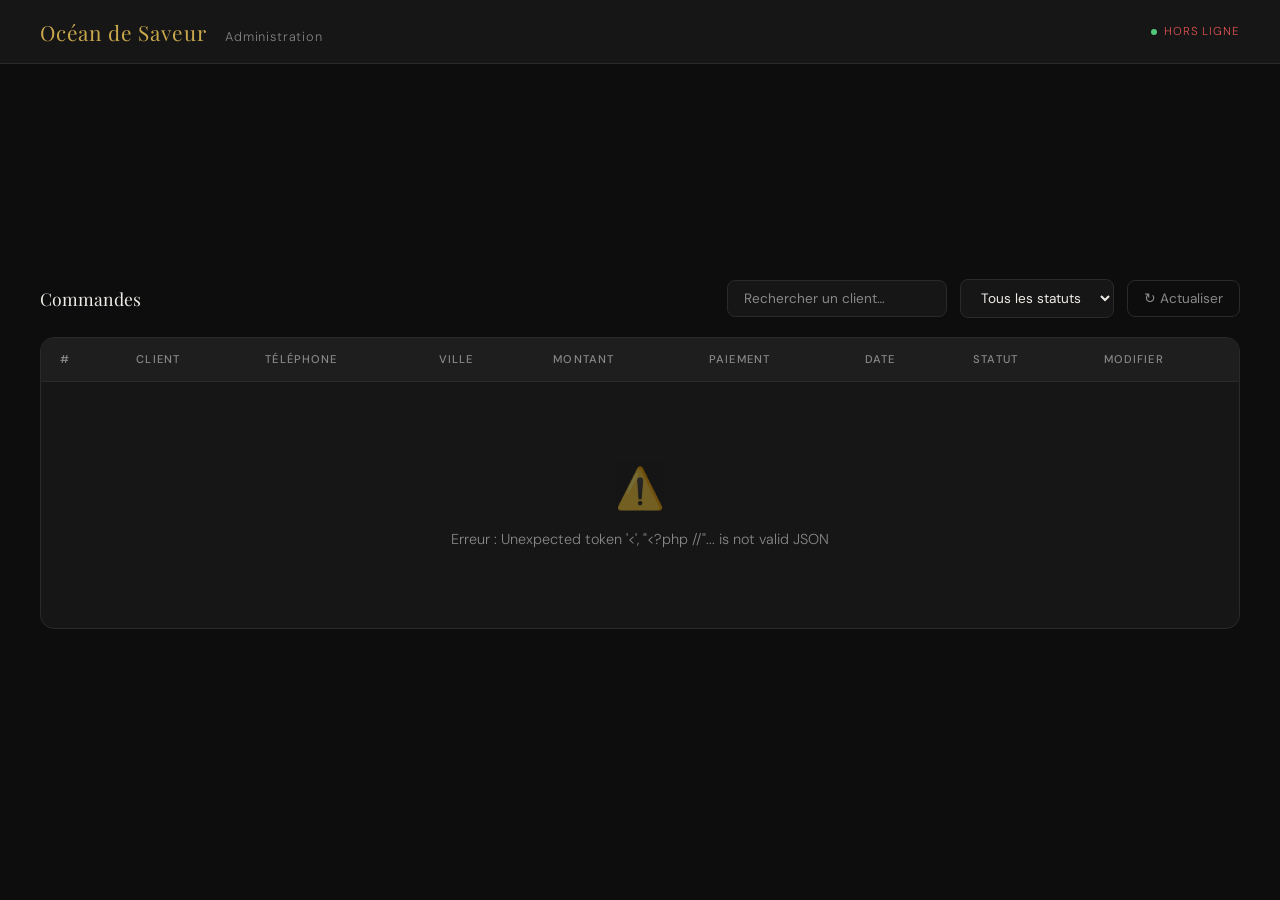
==== admin.html @ f64c3f85 "Add files via upload" ====
<!DOCTYPE html>
<html lang="fr">
<head>
<meta charset="UTF-8">
<meta name="viewport" content="width=device-width, initial-scale=1.0">
<title>Admin — Océan de Saveur</title>
<link href="https://fonts.googleapis.com/css2?family=Playfair+Display:wght@600;700&family=DM+Sans:wght@300;400;500&display=swap" rel="stylesheet">
<style>
  :root {
    --or: #C9A84C;
    --or-clair: #E8C97A;
    --fond: #0D0D0D;
    --surface: #161616;
    --surface2: #1E1E1E;
    --bord: #2A2A2A;
    --texte: #F0EDE8;
    --gris: #888;
    --rouge: #E05252;
    --vert: #52C97A;
    --bleu: #5294E0;
    --orange: #E08A52;
  }

  * { margin: 0; padding: 0; box-sizing: border-box; }

  body {
    background: var(--fond);
    color: var(--texte);
    font-family: 'DM Sans', sans-serif;
    font-weight: 300;
    min-height: 100vh;
  }

  /* ── HEADER ── */
  header {
    background: var(--surface);
    border-bottom: 1px solid var(--bord);
    padding: 0 2.5rem;
    display: flex;
    align-items: center;
    justify-content: space-between;
    height: 64px;
    position: sticky;
    top: 0;
    z-index: 100;
  }

  .logo {
    font-family: 'Playfair Display', serif;
    font-size: 1.3rem;
    color: var(--or);
    letter-spacing: 0.04em;
  }

  .logo span { color: var(--texte); font-weight: 300; font-family: 'DM Sans', sans-serif; font-size: 0.8rem; margin-left: 0.8rem; opacity: 0.5; }

  .header-actions { display: flex; gap: 1rem; align-items: center; }

  .badge-live {
    display: flex; align-items: center; gap: 0.4rem;
    font-size: 0.72rem; color: var(--vert); letter-spacing: 0.08em; text-transform: uppercase;
  }
  .badge-live::before {
    content: ''; width: 6px; height: 6px; border-radius: 50%;
    background: var(--vert); animation: pulse 2s infinite;
  }
  @keyframes pulse { 0%,100%{opacity:1} 50%{opacity:0.3} }

  /* ── LAYOUT ── */
  main { padding: 2.5rem; max-width: 1400px; margin: 0 auto; }

  /* ── STATS ── */
  .stats {
    display: grid;
    grid-template-columns: repeat(4, 1fr);
    gap: 1rem;
    margin-bottom: 2.5rem;
  }

  .stat-card {
    background: var(--surface);
    border: 1px solid var(--bord);
    border-radius: 12px;
    padding: 1.4rem 1.6rem;
    position: relative;
    overflow: hidden;
    opacity: 0;
    transform: translateY(12px);
    transition: opacity 0.4s, transform 0.4s;
  }
  .stat-card.visible { opacity: 1; transform: translateY(0); }
  .stat-card::after {
    content: ''; position: absolute; top: 0; left: 0; right: 0; height: 2px;
    background: linear-gradient(90deg, var(--or), transparent);
  }

  .stat-label { font-size: 0.72rem; text-transform: uppercase; letter-spacing: 0.1em; color: var(--gris); margin-bottom: 0.6rem; }
  .stat-value { font-family: 'Playfair Display', serif; font-size: 2rem; color: var(--or); }
  .stat-sub { font-size: 0.75rem; color: var(--gris); margin-top: 0.3rem; }

  /* ── TOOLBAR ── */
  .toolbar {
    display: flex;
    align-items: center;
    justify-content: space-between;
    margin-bottom: 1.2rem;
  }

  .titre-section {
    font-family: 'Playfair Display', serif;
    font-size: 1.1rem;
    color: var(--texte);
  }

  .toolbar-right { display: flex; gap: 0.8rem; align-items: center; }

  input[type="text"] {
    background: var(--surface);
    border: 1px solid var(--bord);
    border-radius: 8px;
    padding: 0.55rem 1rem;
    color: var(--texte);
    font-family: 'DM Sans', sans-serif;
    font-size: 0.85rem;
    outline: none;
    width: 220px;
    transition: border-color 0.2s;
  }
  input[type="text"]:focus { border-color: var(--or); }
  input[type="text"]::placeholder { color: var(--gris); }

  select.filtre {
    background: var(--surface);
    border: 1px solid var(--bord);
    border-radius: 8px;
    padding: 0.55rem 1rem;
    color: var(--texte);
    font-family: 'DM Sans', sans-serif;
    font-size: 0.85rem;
    outline: none;
    cursor: pointer;
  }

  .btn-refresh {
    background: transparent;
    border: 1px solid var(--bord);
    border-radius: 8px;
    padding: 0.55rem 1rem;
    color: var(--gris);
    font-family: 'DM Sans', sans-serif;
    font-size: 0.85rem;
    cursor: pointer;
    transition: all 0.2s;
  }
  .btn-refresh:hover { border-color: var(--or); color: var(--or); }

  /* ── TABLE ── */
  .table-wrap {
    background: var(--surface);
    border: 1px solid var(--bord);
    border-radius: 14px;
    overflow: hidden;
  }

  table { width: 100%; border-collapse: collapse; }

  thead {
    background: var(--surface2);
    border-bottom: 1px solid var(--bord);
  }

  th {
    padding: 0.9rem 1.2rem;
    text-align: left;
    font-size: 0.7rem;
    text-transform: uppercase;
    letter-spacing: 0.1em;
    color: var(--gris);
    font-weight: 500;
    white-space: nowrap;
  }

  td {
    padding: 1rem 1.2rem;
    font-size: 0.875rem;
    border-bottom: 1px solid var(--bord);
    vertical-align: middle;
  }

  tr:last-child td { border-bottom: none; }

  tbody tr {
    transition: background 0.15s;
    animation: fadeRow 0.3s ease both;
  }
  tbody tr:hover { background: rgba(201,168,76,0.04); }

  @keyframes fadeRow {
    from { opacity: 0; transform: translateX(-6px); }
    to   { opacity: 1; transform: translateX(0); }
  }

  .id-cell {
    font-family: 'Playfair Display', serif;
    color: var(--or);
    font-size: 1rem;
  }

  .nom-cell { font-weight: 500; }
  .montant-cell { font-weight: 500; color: var(--or-clair); }

  /* ── BADGES STATUT ── */
  .badge {
    display: inline-flex;
    align-items: center;
    gap: 0.35rem;
    padding: 0.3rem 0.75rem;
    border-radius: 100px;
    font-size: 0.72rem;
    font-weight: 500;
    letter-spacing: 0.04em;
    white-space: nowrap;
  }
  .badge::before { content:''; width:5px; height:5px; border-radius:50%; }

  .badge-attente  { background: rgba(224,138,82,0.12); color: var(--orange); }
  .badge-attente::before { background: var(--orange); }

  .badge-confirmee { background: rgba(82,148,224,0.12); color: var(--bleu); }
  .badge-confirmee::before { background: var(--bleu); }

  .badge-preparation { background: rgba(201,168,76,0.12); color: var(--or); }
  .badge-preparation::before { background: var(--or); }

  .badge-livree { background: rgba(82,201,122,0.12); color: var(--vert); }
  .badge-livree::before { background: var(--vert); }

  .badge-annulee { background: rgba(224,82,82,0.12); color: var(--rouge); }
  .badge-annulee::before { background: var(--rouge); }

  /* ── SELECT STATUT ── */
  select.statut-select {
    background: transparent;
    border: 1px solid var(--bord);
    border-radius: 8px;
    padding: 0.4rem 0.7rem;
    color: var(--texte);
    font-family: 'DM Sans', sans-serif;
    font-size: 0.8rem;
    cursor: pointer;
    outline: none;
    transition: border-color 0.2s;
  }
  select.statut-select:hover { border-color: var(--or); }

  /* ── ÉTAT VIDE / CHARGEMENT ── */
  .etat {
    text-align: center;
    padding: 4rem 2rem;
    color: var(--gris);
  }
  .etat-icone { font-size: 2.5rem; margin-bottom: 1rem; opacity: 0.4; }
  .etat-texte { font-size: 0.9rem; }

  .spinner {
    width: 28px; height: 28px;
    border: 2px solid var(--bord);
    border-top-color: var(--or);
    border-radius: 50%;
    animation: spin 0.7s linear infinite;
    margin: 0 auto 1rem;
  }
  @keyframes spin { to { transform: rotate(360deg); } }

  /* ── TOAST ── */
  #toast {
    position: fixed; bottom: 2rem; right: 2rem;
    background: var(--surface2);
    border: 1px solid var(--bord);
    border-left: 3px solid var(--or);
    border-radius: 10px;
    padding: 0.9rem 1.4rem;
    font-size: 0.85rem;
    color: var(--texte);
    opacity: 0;
    transform: translateY(10px);
    transition: all 0.3s;
    pointer-events: none;
    z-index: 999;
  }
  #toast.show { opacity: 1; transform: translateY(0); }

  /* ── RESPONSIVE ── */
  @media (max-width: 900px) {
    .stats { grid-template-columns: repeat(2, 1fr); }
    main { padding: 1.5rem; }
  }
</style>
</head>
<body>

<header>
  <div class="logo">Océan de Saveur <span>Administration</span></div>
  <div class="header-actions">
    <div class="badge-live" id="live-badge">Connecté</div>
  </div>
</header>

<main>

  <!-- STATS -->
  <div class="stats" id="stats">
    <div class="stat-card" id="s-total">
      <div class="stat-label">Total commandes</div>
      <div class="stat-value" id="v-total">—</div>
    </div>
    <div class="stat-card" id="s-attente">
      <div class="stat-label">En attente</div>
      <div class="stat-value" id="v-attente" style="color:var(--orange)">—</div>
    </div>
    <div class="stat-card" id="s-livrees">
      <div class="stat-label">Livrées</div>
      <div class="stat-value" id="v-livrees" style="color:var(--vert)">—</div>
    </div>
    <div class="stat-card" id="s-ca">
      <div class="stat-label">Chiffre d'affaires</div>
      <div class="stat-value" id="v-ca">—</div>
      <div class="stat-sub">FCFA</div>
    </div>
  </div>

  <!-- TOOLBAR -->
  <div class="toolbar">
    <div class="titre-section">Commandes</div>
    <div class="toolbar-right">
      <input type="text" id="recherche" placeholder="Rechercher un client…">
      <select class="filtre" id="filtre-statut">
        <option value="">Tous les statuts</option>
        <option>En attente</option>
        <option>Confirmée</option>
        <option>En préparation</option>
        <option>Livrée</option>
        <option>Annulée</option>
      </select>
      <button class="btn-refresh" onclick="chargerCommandes()">↻ Actualiser</button>
    </div>
  </div>

  <!-- TABLE -->
  <div class="table-wrap">
    <table>
      <thead>
        <tr>
          <th>#</th>
          <th>Client</th>
          <th>Téléphone</th>
          <th>Ville</th>
          <th>Montant</th>
          <th>Paiement</th>
          <th>Date</th>
          <th>Statut</th>
          <th>Modifier</th>
        </tr>
      </thead>
      <tbody id="tbody">
        <tr>
          <td colspan="9">
            <div class="etat">
              <div class="spinner"></div>
              <div class="etat-texte">Chargement des commandes…</div>
            </div>
          </td>
        </tr>
      </tbody>
    </table>
  </div>

</main>

<div id="toast"></div>

<script>
  const API = 'api/api.php';
  let toutesCommandes = [];

  // ── CHARGEMENT ──────────────────────────────────
  async function chargerCommandes() {
    try {
      const r = await fetch(`${API}?action=get_commandes`);
      const d = await r.json();
      if (!d.succes) throw new Error(d.erreur);
      toutesCommandes = d.commandes;
      mettreAJourStats(toutesCommandes);
      afficher(toutesCommandes);
      animerStats();
    } catch(e) {
      afficherErreur(e.message);
    }
  }

  // ── STATS ────────────────────────────────────────
  function mettreAJourStats(data) {
    document.getElementById('v-total').textContent = data.length;
    document.getElementById('v-attente').textContent = data.filter(c => c.statut === 'En attente').length;
    document.getElementById('v-livrees').textContent = data.filter(c => c.statut === 'Livrée').length;
    const ca = data.reduce((s, c) => s + parseFloat(c.montant_total || 0), 0);
    document.getElementById('v-ca').textContent = ca.toLocaleString('fr-FR');
  }

  function animerStats() {
    document.querySelectorAll('.stat-card').forEach((el, i) => {
      setTimeout(() => el.classList.add('visible'), i * 80);
    });
  }

  // ── AFFICHAGE TABLE ──────────────────────────────
  function afficher(commandes) {
    const tbody = document.getElementById('tbody');
    if (!commandes.length) {
      tbody.innerHTML = `<tr><td colspan="9"><div class="etat"><div class="etat-icone">📭</div><div class="etat-texte">Aucune commande trouvée</div></div></td></tr>`;
      return;
    }

    tbody.innerHTML = commandes.map((c, i) => `
      <tr style="animation-delay:${i * 30}ms">
        <td class="id-cell">#${c.id_commande || c.total_commande || '—'}</td>
        <td class="nom-cell">${esc(c.nom_client || '—')}</td>
        <td style="color:var(--gris)">${esc(c.num_tel || '—')}</td>
        <td>${esc(c.ville_livraison || '—')}</td>
        <td class="montant-cell">${formatMontant(c.montant_total)}</td>
        <td>${badgePaiement(c.statut_paiement)}</td>
        <td style="color:var(--gris);font-size:0.8rem">${formatDate(c.date_livraison_souhaitee)}</td>
        <td>${badgeStatut(c.statut)}</td>
        <td>
          <select class="statut-select" onchange="changerStatut(${c.id_commande || c.total_commande}, this.value)">
            ${['En attente','Confirmée','En préparation','Livrée','Annulée'].map(s =>
              `<option ${s === c.statut ? 'selected' : ''}>${s}</option>`
            ).join('')}
          </select>
        </td>
      </tr>
    `).join('');
  }

  // ── CHANGER STATUT ───────────────────────────────
  async function changerStatut(id, statut) {
    try {
      const r = await fetch(`${API}?action=maj_statut`, {
        method: 'POST',
        headers: { 'Content-Type': 'application/json' },
        body: JSON.stringify({ id_commande: id, statut })
      });
      const d = await r.json();
      if (!d.succes) throw new Error(d.erreur);
      toast(`✓ Commande #${id} → ${statut}`);
      await chargerCommandes();
    } catch(e) {
      toast(`✗ Erreur : ${e.message}`, true);
    }
  }

  // ── FILTRES ──────────────────────────────────────
  document.getElementById('recherche').addEventListener('input', filtrer);
  document.getElementById('filtre-statut').addEventListener('change', filtrer);

  function filtrer() {
    const q = document.getElementById('recherche').value.toLowerCase();
    const s = document.getElementById('filtre-statut').value;
    const res = toutesCommandes.filter(c => {
      const matchNom = (c.nom_client || '').toLowerCase().includes(q) ||
                       (c.num_tel || '').includes(q);
      const matchStatut = !s || c.statut === s;
      return matchNom && matchStatut;
    });
    afficher(res);
  }

  // ── HELPERS ──────────────────────────────────────
  function esc(s) {
    return String(s).replace(/</g,'&lt;').replace(/>/g,'&gt;');
  }

  function formatMontant(v) {
    if (!v) return '—';
    return parseFloat(v).toLocaleString('fr-FR') + ' FCFA';
  }

  function formatDate(d) {
    if (!d) return '—';
    return new Date(d).toLocaleDateString('fr-FR', { day:'2-digit', month:'short', year:'numeric' });
  }

  function badgeStatut(s) {
    const map = {
      'En attente': 'attente',
      'Confirmée': 'confirmee',
      'En préparation': 'preparation',
      'Livrée': 'livree',
      'Annulée': 'annulee',
    };
    const cls = map[s] || 'attente';
    return `<span class="badge badge-${cls}">${esc(s || 'En attente')}</span>`;
  }

  function badgePaiement(s) {
    if (s === 'Payé') return `<span style="color:var(--vert);font-size:0.8rem">✓ Payé</span>`;
    return `<span style="color:var(--gris);font-size:0.8rem">En attente</span>`;
  }

  function afficherErreur(msg) {
    document.getElementById('tbody').innerHTML = `
      <tr><td colspan="9"><div class="etat">
        <div class="etat-icone">⚠️</div>
        <div class="etat-texte">Erreur : ${esc(msg)}</div>
      </div></td></tr>`;
    document.getElementById('live-badge').textContent = 'Hors ligne';
    document.getElementById('live-badge').style.color = 'var(--rouge)';
  }

  let toastTimer;
  function toast(msg, erreur = false) {
    const el = document.getElementById('toast');
    el.textContent = msg;
    el.style.borderLeftColor = erreur ? 'var(--rouge)' : 'var(--or)';
    el.classList.add('show');
    clearTimeout(toastTimer);
    toastTimer = setTimeout(() => el.classList.remove('show'), 3000);
  }

  // ── INIT ─────────────────────────────────────────
  chargerCommandes();
</script>
</body>
</html>
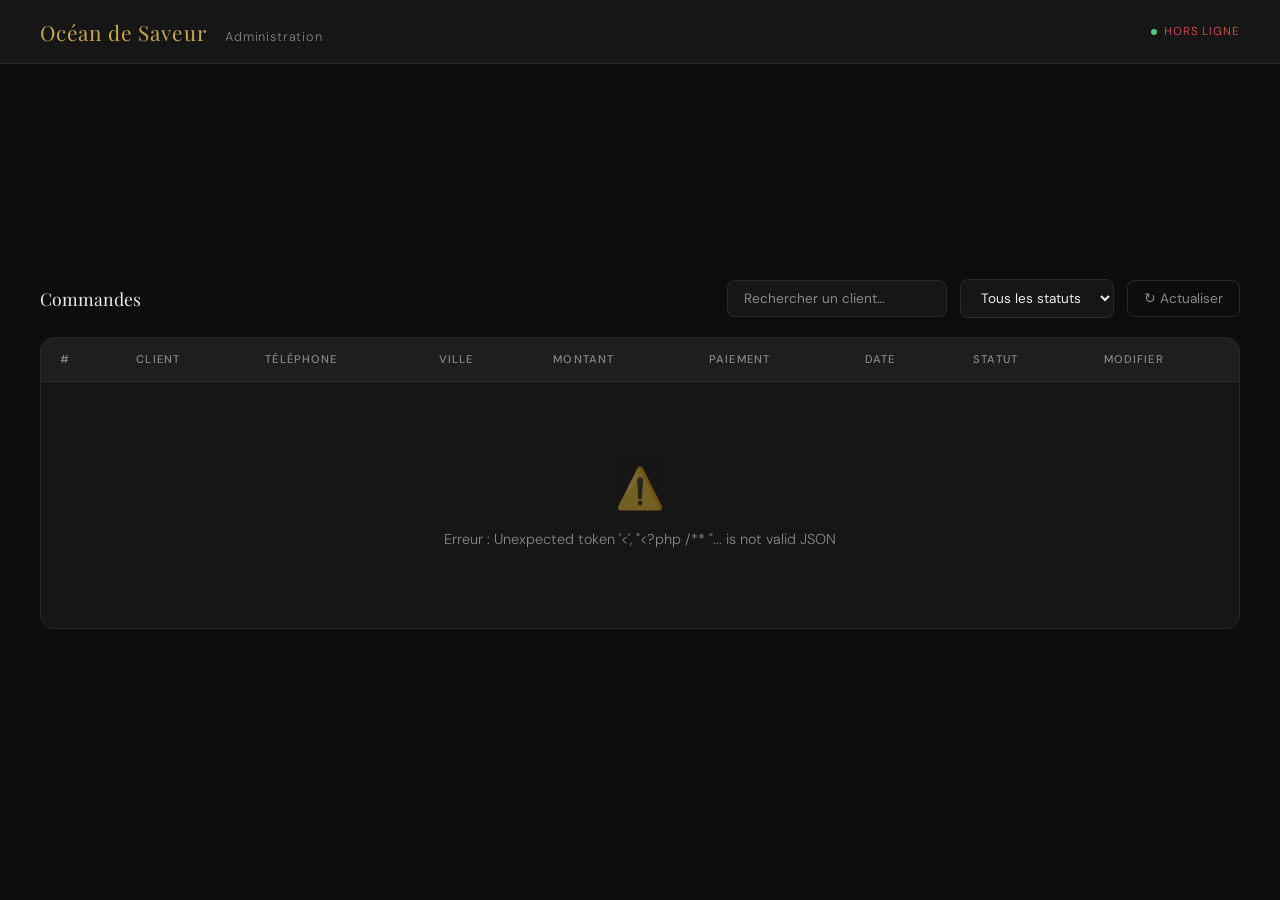
==== commit a7c4a4f3: "Add files via upload" ====
--- a/admin.html
+++ b/admin.html
@@ -6,6 +6,7 @@
 <title>Admin — Océan de Saveur</title>
 <link href="https://fonts.googleapis.com/css2?family=Playfair+Display:wght@600;700&family=DM+Sans:wght@300;400;500&display=swap" rel="stylesheet">
 <style>
+
   :root {
     --or: #C9A84C;
     --or-clair: #E8C97A;
